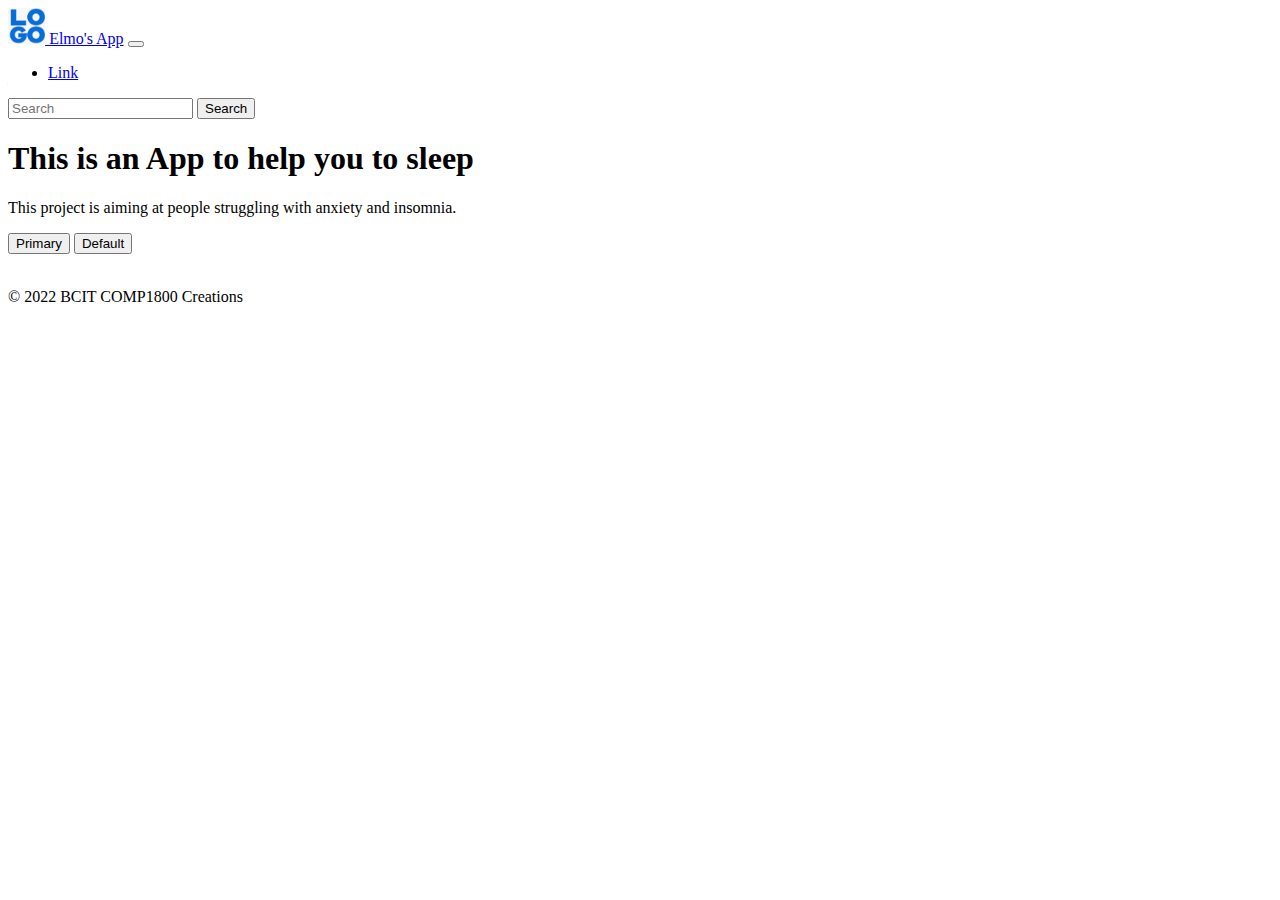
==== index.html @ 3695e197 "Deployed website" ====
<!DOCTYPE html>
<html lang="en">

<head>
    <title>My BCIT Project</title>
    <meta name="comp1800 template" content="My 1800 App">

    <!------------------------>
    <!-- Required meta tags -->
    <!------------------------>
    <meta charset="utf-8">
    <meta name="viewport" content="width=device-width, initial-scale=1">

    <!------------------------------------------>
    <!-- Bootstrap Library CSS JS CDN go here -->
    <!------------------------------------------>
    <link href="https://cdn.jsdelivr.net/npm/bootstrap@5.0.2/dist/css/bootstrap.min.css" rel="stylesheet"
        integrity="sha384-EVSTQN3/azprG1Anm3QDgpJLIm9Nao0Yz1ztcQTwFspd3yD65VohhpuuCOmLASjC" crossorigin="anonymous">
    <script src="https://cdn.jsdelivr.net/npm/bootstrap@5.0.2/dist/js/bootstrap.bundle.min.js"
        integrity="sha384-MrcW6ZMFYlzcLA8Nl+NtUVF0sA7MsXsP1UyJoMp4YLEuNSfAP+JcXn/tWtIaxVXM" crossorigin="anonymous">
        </script>

    <!-------------------------------------------------------->
    <!-- Firebase 8 Library related CSS, JS, JQuery go here -->
    <!-------------------------------------------------------->
    <script src="https://ajax.googleapis.com/ajax/libs/jquery/3.5.1/jquery.min.js"></script>
    <script src="https://www.gstatic.com/firebasejs/8.10.0/firebase-app.js"></script>
    <script src="https://www.gstatic.com/firebasejs/8.10.0/firebase-firestore.js"></script>
    <script src="https://www.gstatic.com/firebasejs/8.10.0/firebase-auth.js"></script>
    <script src="https://www.gstatic.com/firebasejs/ui/4.8.1/firebase-ui-auth.js"></script>
    <link type="text/css" rel="stylesheet" href="https://www.gstatic.com/firebasejs/ui/4.8.1/firebase-ui-auth.css" />

    <!-------------------------------------------->
    <!-- Other libraries and styles of your own -->
    <!-------------------------------------------->
    <!-- <link href="https://fonts.googleapis.com/icon?family=Material+Icons" rel="stylesheet"> -->
    <!-- <link rel="stylesheet" href="./styles/style.css"> -->

</head>

<body>
    <!------------------------------>
    <!-- Your HTML Layout go here -->
    <!------------------------------>

    <!-- our own navbar goes here -->
    <nav id="navbarPlaceholder"></nav>

    <!-- the body of your page goes here -->

    <div class="container my-5">
        <div class="row p-4 pb-0 pe-lg-0 pt-lg-5 align-items-center rounded-3 border shadow-lg">
            <div class="col-lg-7 p-3 p-lg-5 pt-lg-3">
                <h1 class="display-4 fw-bold lh-1">This is an App to help you to sleep </h1>
                <p class="lead">This project is aiming at people struggling with anxiety and insomnia.</p>
                <div class="d-grid gap-2 d-md-flex justify-content-md-start mb-4 mb-lg-3">
                    <button type="button" class="btn btn-primary btn-lg px-4 me-md-2 fw-bold">Primary</button>
                    <button type="button" class="btn btn-outline-secondary btn-lg px-4">Default</button>
                </div>
            </div>
            <div class="col-lg-4 offset-lg-1 p-0 overflow-hidden shadow-lg">
                <img class="rounded-lg-3" src="./images/sleep.jpg" alt="" width="720">
            </div>
        </div>
    </div>

    <!-- our own footer goes here-->
    <nav id="footerPlaceholder"></nav>

    <!---------------------------------------------->
    <!-- Your own JavaScript functions go here    -->
    <!---------------------------------------------->
    <script src="./scripts/firebaseAPI_TEAM99.js"></script>
    <script src="./scripts/skeleton.js"></script>
    <script src="./scripts/script.js"></script>

</body>

</html>
---- styles/style.css ----
/*-------------------------------------
 * customize material design icon sizes 
 *-------------------------------------
 */

.material-icons.md-18 { font-size: 18px; }
.material-icons.md-24 { font-size: 24px; }
.material-icons.md-36 { font-size: 36px; }
.material-icons.md-48 { font-size: 48px; }
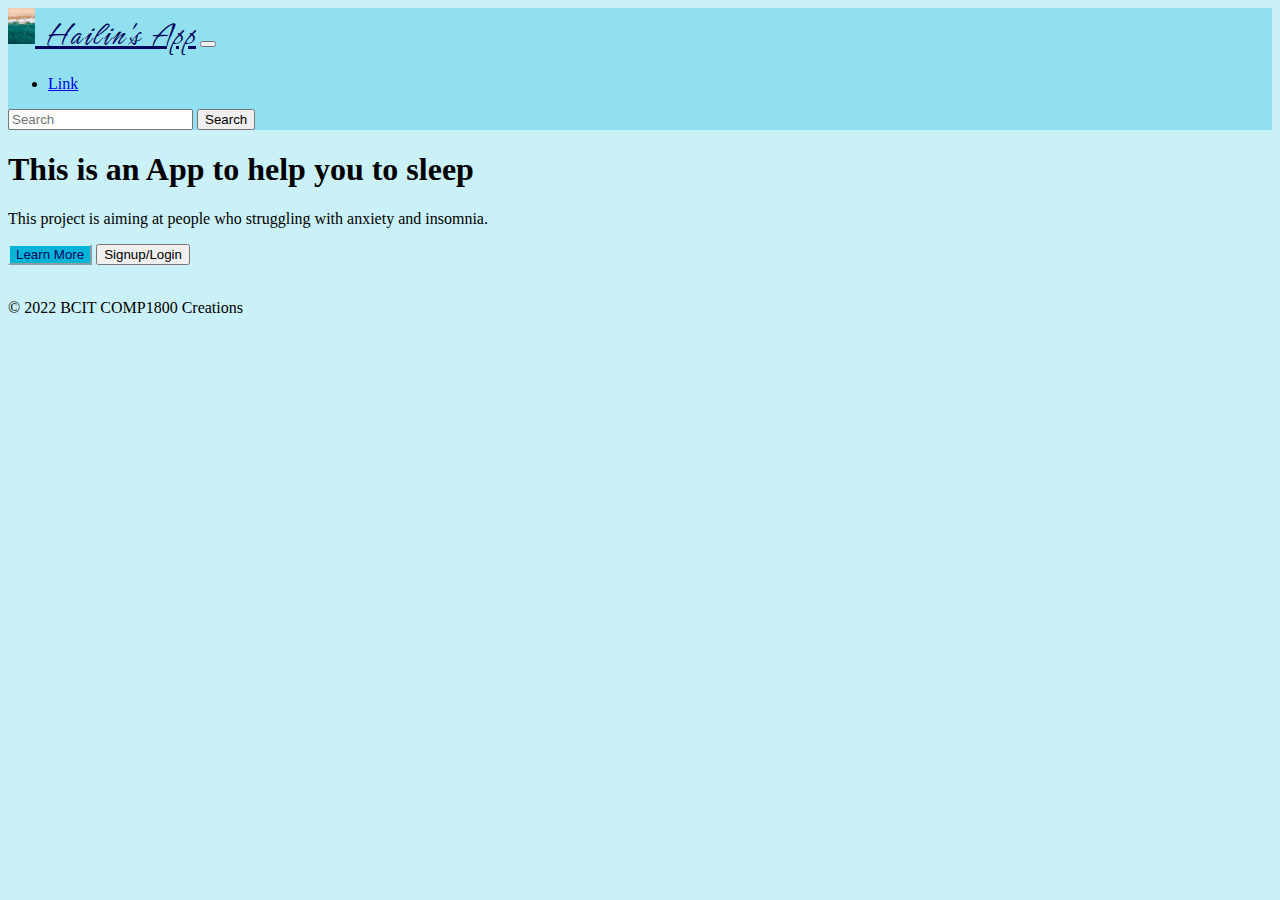
==== commit 39d1a370: "Updated css" ====
--- a/index.html
+++ b/index.html
@@ -34,8 +34,8 @@
     <!-- Other libraries and styles of your own -->
     <!-------------------------------------------->
     <!-- <link href="https://fonts.googleapis.com/icon?family=Material+Icons" rel="stylesheet"> -->
-    <!-- <link rel="stylesheet" href="./styles/style.css"> -->
-
+    <link rel="stylesheet" href="./styles/style.css">
+    <link href="https://fonts.googleapis.com/css2?family=Hurricane&display=swap" rel="stylesheet">
 </head>
 
 <body>
@@ -52,10 +52,10 @@
         <div class="row p-4 pb-0 pe-lg-0 pt-lg-5 align-items-center rounded-3 border shadow-lg">
             <div class="col-lg-7 p-3 p-lg-5 pt-lg-3">
                 <h1 class="display-4 fw-bold lh-1">This is an App to help you to sleep </h1>
-                <p class="lead">This project is aiming at people struggling with anxiety and insomnia.</p>
+                <p class="lead mb-4">This project is aiming at people who struggling with anxiety and insomnia.</p>
                 <div class="d-grid gap-2 d-md-flex justify-content-md-start mb-4 mb-lg-3">
-                    <button type="button" class="btn btn-primary btn-lg px-4 me-md-2 fw-bold">Primary</button>
-                    <button type="button" class="btn btn-outline-secondary btn-lg px-4">Default</button>
+                    <button type="button" class="btn btn-primary btn-lg px-4 me-md-2 fw-bold">Learn More</button>
+                    <button type="button" class="btn btn-outline-secondary btn-lg px-4">Signup/Login</button>
                 </div>
             </div>
             <div class="col-lg-4 offset-lg-1 p-0 overflow-hidden shadow-lg">
--- a/styles/style.css
+++ b/styles/style.css
@@ -7,4 +7,37 @@
 .material-icons.md-18 { font-size: 18px; }
 .material-icons.md-24 { font-size: 24px; }
 .material-icons.md-36 { font-size: 36px; }
-.material-icons.md-48 { font-size: 48px; }+.material-icons.md-48 { font-size: 48px; }
+
+.bg-info {
+    background-color: #90e0ef !important;
+}
+
+.navbar-light .navbar-brand {
+    color: #03045e;
+}
+
+.btn-primary {
+    color: #03045e;
+    background-color: #00b4d8;
+    border-color: #caf0f8;
+}
+
+.btn-primary:hover {
+    color: #fff;
+    background-color: #0077b6;
+    border-color: #90e0ef;
+  }
+
+body {
+    background-color: #caf0f8;
+}
+/***
+ FONT for NavBar 
+**/
+.navbar-brand{
+    font-family: 'Hurricane', cursive;
+    font-size: 2.2rem;
+    letter-spacing: 2px;
+}
+
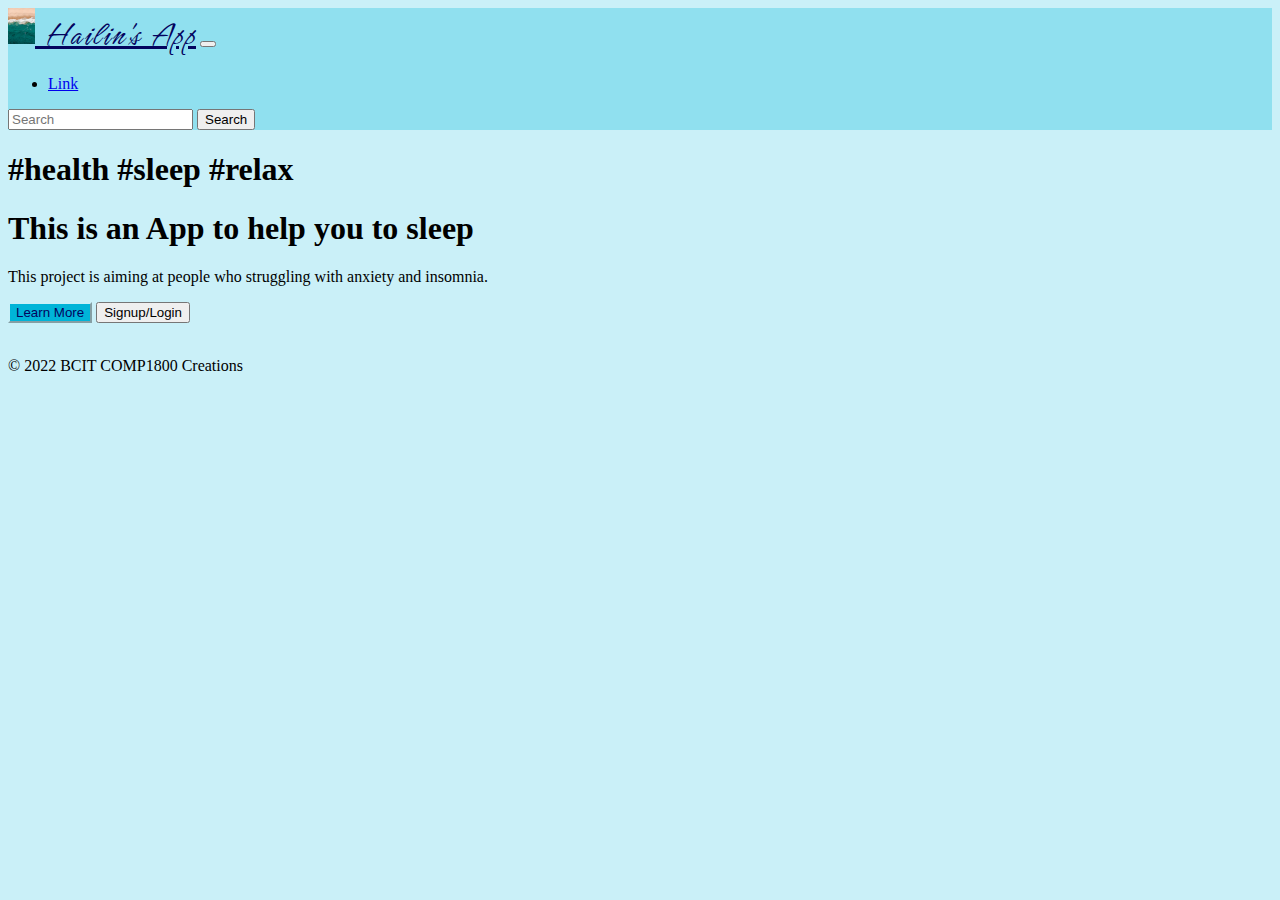
==== commit 9b4529d0: "Updated index" ====
--- a/index.html
+++ b/index.html
@@ -51,6 +51,7 @@
     <div class="container my-5">
         <div class="row p-4 pb-0 pe-lg-0 pt-lg-5 align-items-center rounded-3 border shadow-lg">
             <div class="col-lg-7 p-3 p-lg-5 pt-lg-3">
+                <h1 class="display-5 lh-1">#health #sleep #relax</h1>
                 <h1 class="display-4 fw-bold lh-1">This is an App to help you to sleep </h1>
                 <p class="lead mb-4">This project is aiming at people who struggling with anxiety and insomnia.</p>
                 <div class="d-grid gap-2 d-md-flex justify-content-md-start mb-4 mb-lg-3">
